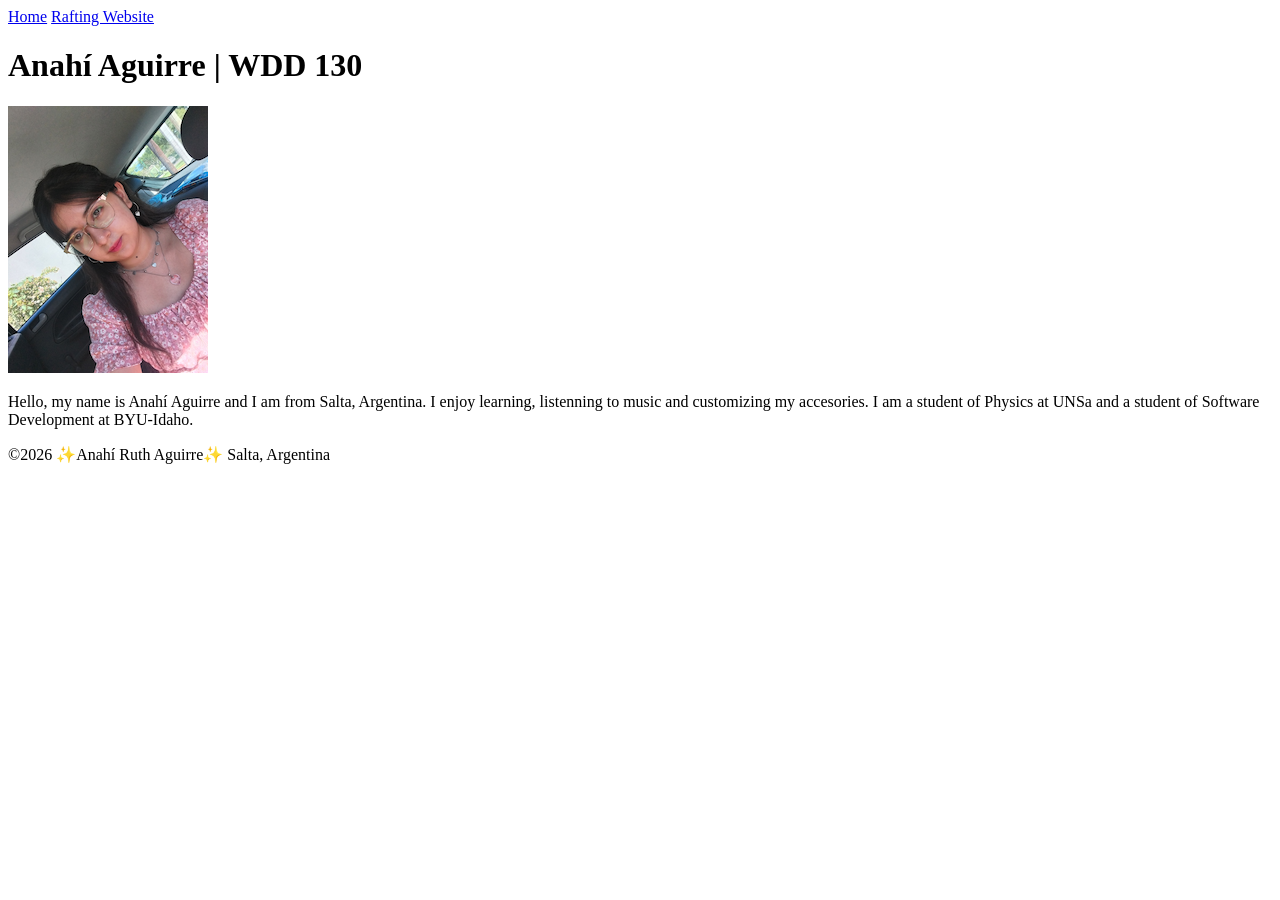
==== index.html @ 536c0f98 "completed week01 assignment: student's home page" ====
<!DOCTYPE html>
<html lang="en">

<head>
    <meta charset="UTF-8">
    <meta name="viewport" content="width=device-width, initial-scale=1.0">
    <title>Anahí Ruth Aguirre | WDD 130</title>
</head>

<body>
    <header>
        <nav>
            <a href="#">Home</a>
            <a href="wwr/">Rafting Website</a>
        </nav>
    </header>
    <main>
        <h1>Anahí Aguirre | WDD 130</h1>
        <img src="images/profile.png" alt="My name is Anahí Aguirre" width="200">
        <p>Hello, my name is Anahí Aguirre and I am from Salta, Argentina. I enjoy learning, listenning to music and customizing my accesories.
            I am a student of Physics at UNSa and a student of Software Development at BYU-Idaho.
        </p>
    </main>
    <footer>
        <p>©️2026 ✨Anahí Ruth Aguirre✨ Salta, Argentina</p>
    </footer>
</body>

</html>
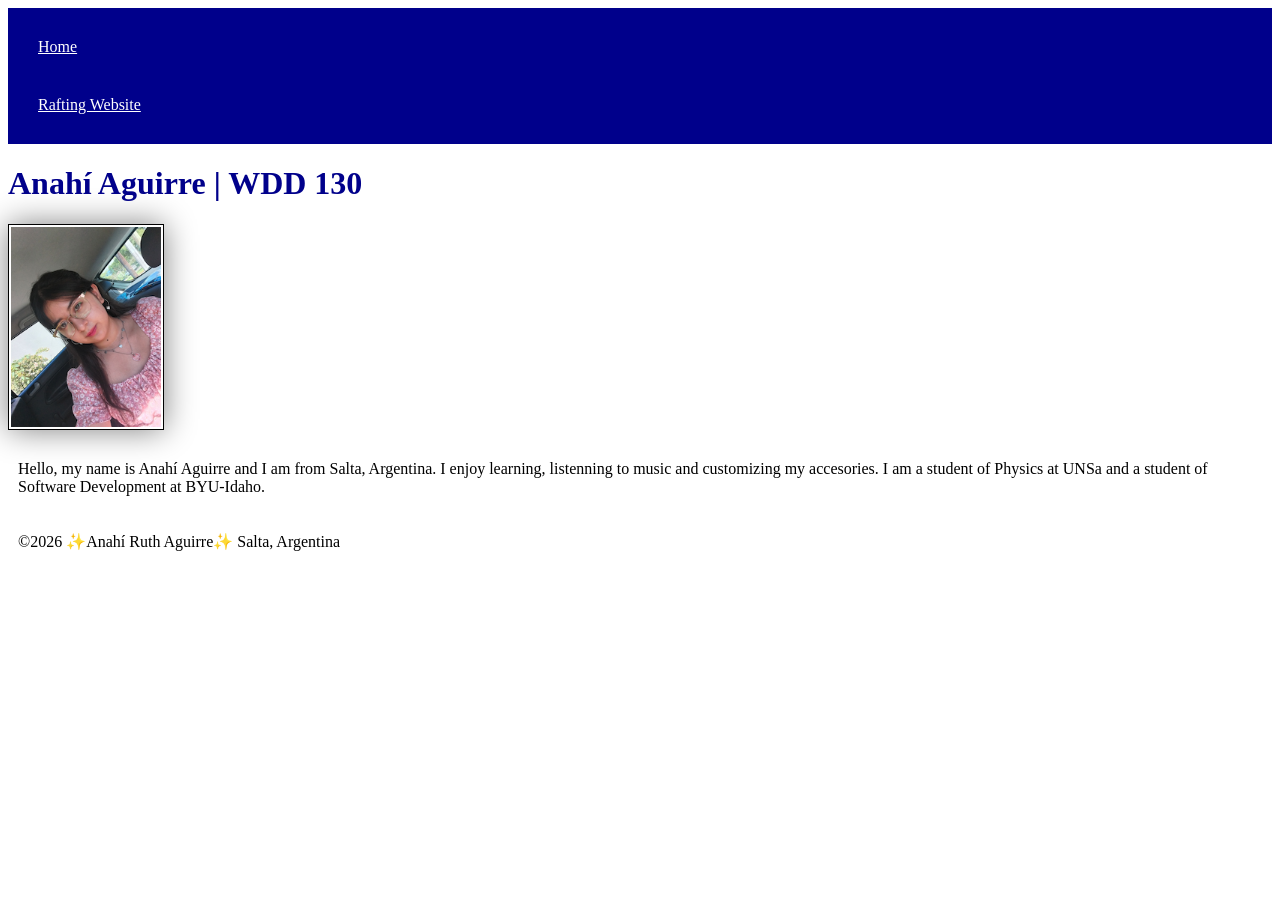
==== commit 86499257: "adeed a style of css into the index page" ====
--- a/index.html
+++ b/index.html
@@ -4,7 +4,8 @@
 <head>
     <meta charset="UTF-8">
     <meta name="viewport" content="width=device-width, initial-scale=1.0">
-    <title>Anahí Ruth Aguirre | WDD 130</title>
+    <title>Anahi Aguirre | WDD 130</title>
+    <link rel="stylesheet" href="styles/styles.css">
 </head>
 
 <body>
--- a/styles/styles.css
+++ b/styles/styles.css
@@ -0,0 +1,26 @@
+nav {
+    background-color: darkblue;
+    padding: 10px;
+}
+
+nav a {
+    color: white;
+    display: block;
+    padding: 20px;
+}
+
+h1 {
+    color: darkblue;
+}
+
+img {
+    width: 150px;
+    height: auto;
+    border: 1px solid black;
+    padding: 2px;
+    box-shadow: 0 0 30px gray;
+}
+
+p {
+    padding: 10px;
+}
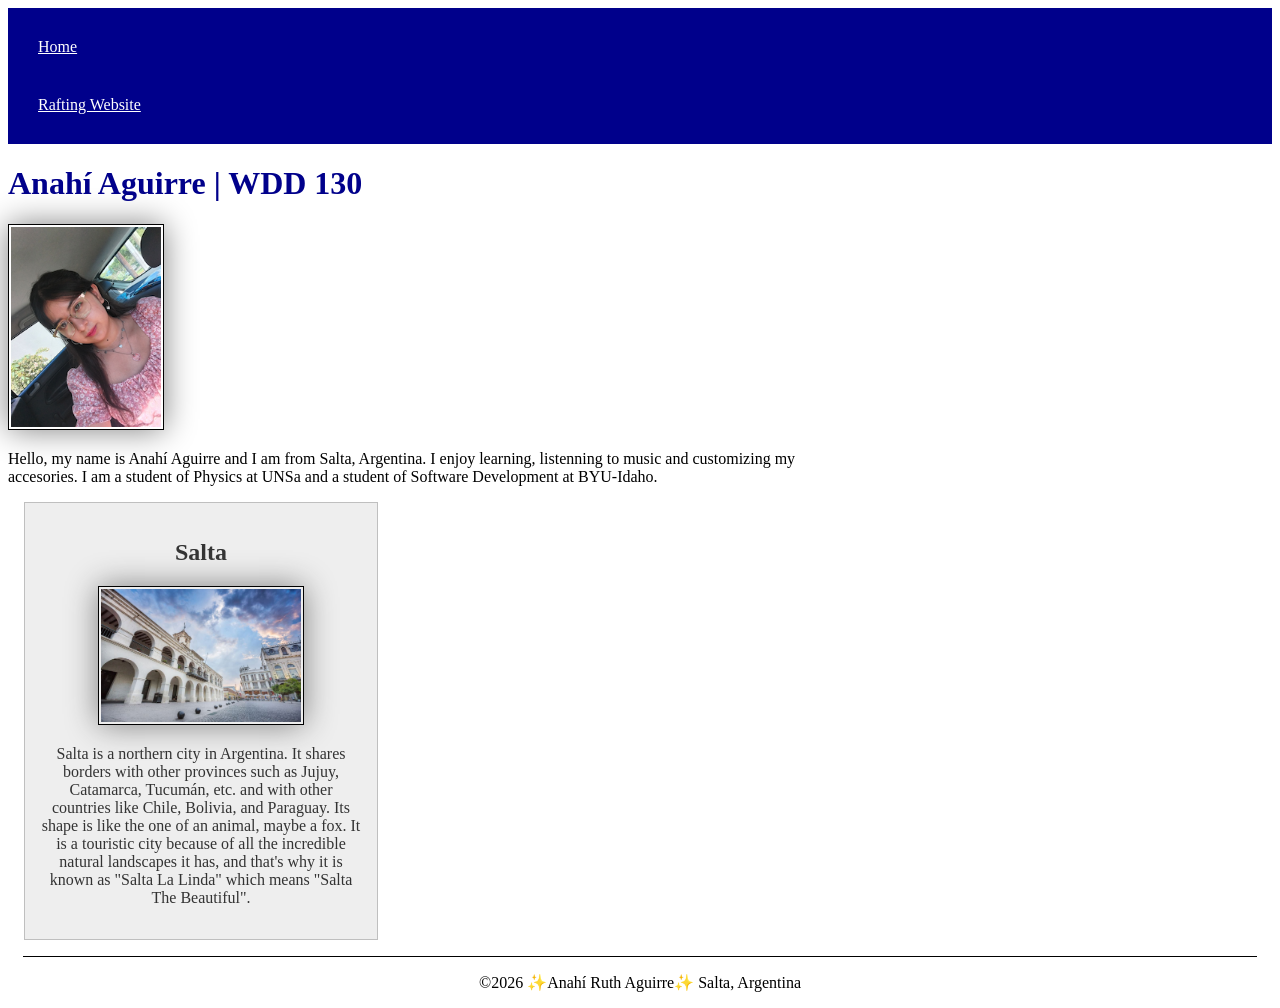
==== commit 586984c5: "completed w02 enhancements and added new sections" ====
--- a/index.html
+++ b/index.html
@@ -5,6 +5,8 @@
     <meta charset="UTF-8">
     <meta name="viewport" content="width=device-width, initial-scale=1.0">
     <title>Anahi Aguirre | WDD 130</title>
+    <meta name="description" content="Anahí, Aguirre; WDD 130; My first web page">
+    <meta name="author" content="Anahí Aguirre">
     <link rel="stylesheet" href="styles/styles.css">
 </head>
 
@@ -22,6 +24,11 @@
             I am a student of Physics at UNSa and a student of Software Development at BYU-Idaho.
         </p>
     </main>
+    <aside>
+        <h2>Salta</h2>
+        <img src="images/cabildo-salta-argentina.jpg" alt="Cabildo in Salta">
+        <p>Salta is a northern city in Argentina. It shares borders with other provinces such as Jujuy, Catamarca, Tucumán, etc. and with other countries like Chile, Bolivia, and Paraguay. Its shape is like the one of an animal, maybe a fox. It is a touristic city because of all the incredible natural landscapes it has, and that's why it is known as "Salta La Linda" which means "Salta The Beautiful".</p>
+    </aside>
     <footer>
         <p>©️2026 ✨Anahí Ruth Aguirre✨ Salta, Argentina</p>
     </footer>
--- a/styles/styles.css
+++ b/styles/styles.css
@@ -1,3 +1,12 @@
+main {
+    max-width: 840px;
+}
+
+main img {
+    width: 150px;
+    height: auto;
+}
+
 nav {
     background-color: darkblue;
     padding: 10px;
@@ -22,5 +31,26 @@
 }
 
 p {
-    padding: 10px;
+    padding: 0;
 }
+
+aside {
+    width: 20rem;
+    margin: 1rem;
+    border: 1px solid rgb(0 0 0 / 0.2);
+    padding: 1rem;
+    background-color: #eee;
+    color: #333;
+    text-align: center;
+}
+
+aside img {
+    width: 200px;
+    height: auto;
+}
+
+footer {
+    margin: 15px;
+    border-top: 1px solid #000;
+    text-align: center;
+}
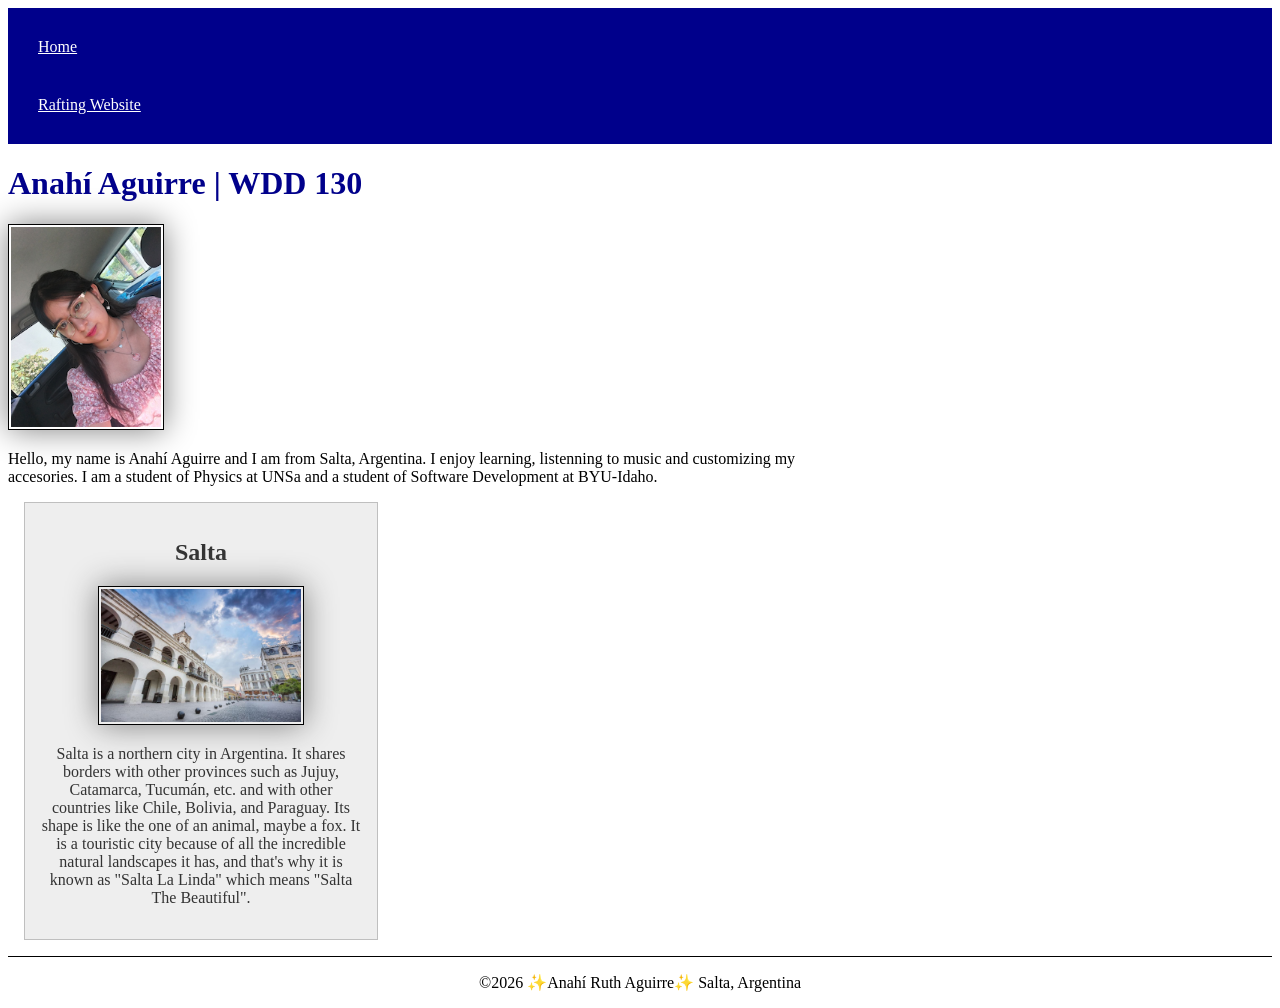
==== commit a516a1e9: "corected some errors" ====
--- a/index.html
+++ b/index.html
@@ -5,7 +5,7 @@
     <meta charset="UTF-8">
     <meta name="viewport" content="width=device-width, initial-scale=1.0">
     <title>Anahi Aguirre | WDD 130</title>
-    <meta name="description" content="Anahí, Aguirre; WDD 130; My first web page">
+    <meta name="description" content="Anahí Aguirre; For the course WDD 130 I'm learning all about the fundamentals of webs and how to make them.">
     <meta name="author" content="Anahí Aguirre">
     <link rel="stylesheet" href="styles/styles.css">
 </head>
--- a/styles/styles.css
+++ b/styles/styles.css
@@ -5,6 +5,9 @@
 main img {
     width: 150px;
     height: auto;
+    border: 1px solid rgb(0, 0, 0);
+    padding: 2px;
+    box-shadow: 0 0 30px gray;
 }
 
 nav {
@@ -20,14 +23,6 @@
 
 h1 {
     color: darkblue;
-}
-
-img {
-    width: 150px;
-    height: auto;
-    border: 1px solid black;
-    padding: 2px;
-    box-shadow: 0 0 30px gray;
 }
 
 p {
@@ -47,10 +42,14 @@
 aside img {
     width: 200px;
     height: auto;
+    border: 1px solid rgb(0, 0, 0);
+    padding: 2px;
+    box-shadow: 0 0 30px gray;
 }
 
 footer {
-    margin: 15px;
+    margin-top: 15px;
     border-top: 1px solid #000;
     text-align: center;
+
 }
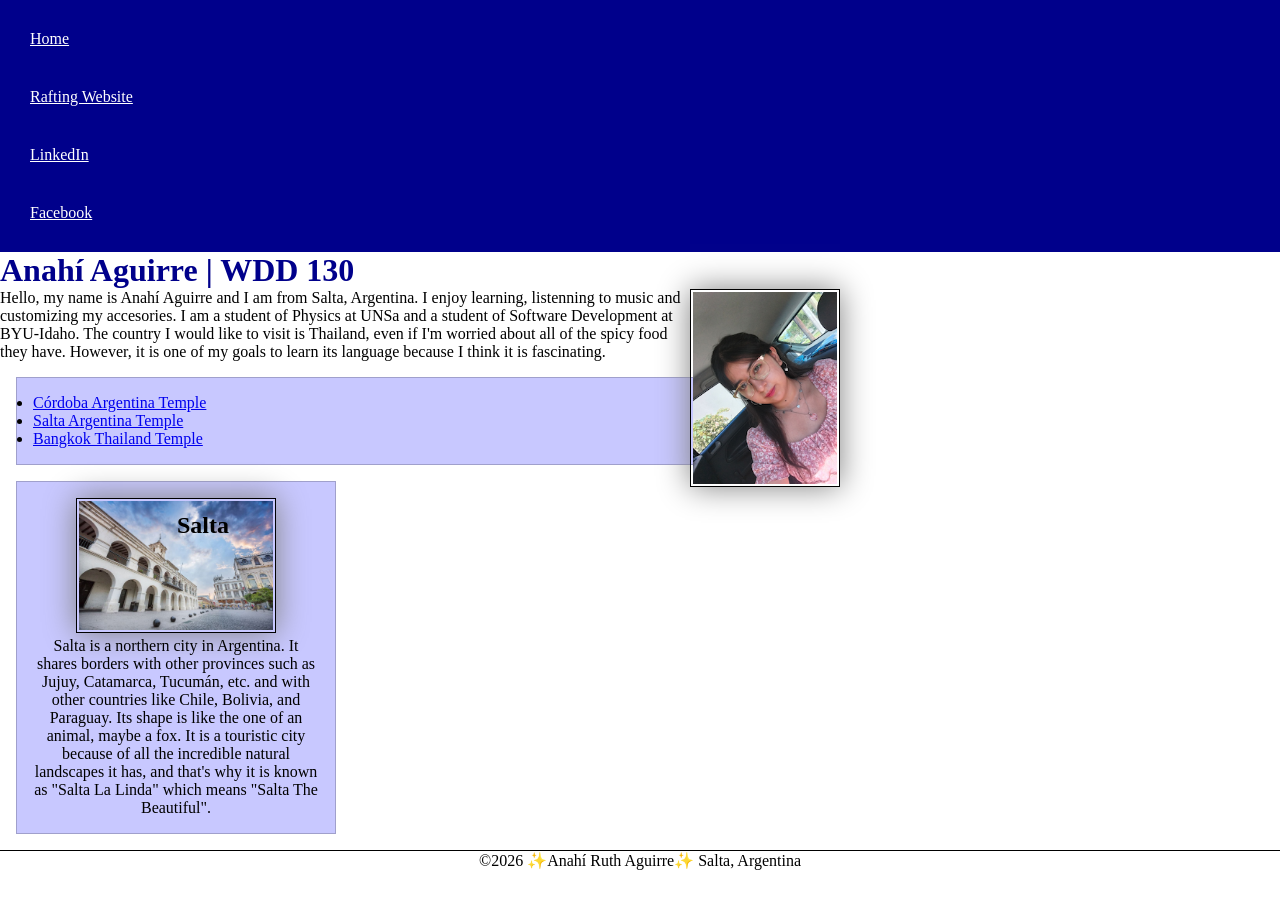
==== commit 95e121df: "umm....unsaved changes?" ====
--- a/index.html
+++ b/index.html
@@ -1,5 +1,5 @@
 <!DOCTYPE html>
-<html lang="en">
+<html lang="en-US">
 
 <head>
     <meta charset="UTF-8">
@@ -15,16 +15,24 @@
         <nav>
             <a href="#">Home</a>
             <a href="wwr/">Rafting Website</a>
+            <a href="https://linkedin.com" target="_blank" rel="noopener">LinkedIn</a>
+            <a href="https://facebook.com" target="_blank" rel="noopener">Facebook</a>
         </nav>
     </header>
     <main>
         <h1>Anahí Aguirre | WDD 130</h1>
         <img src="images/profile.png" alt="My name is Anahí Aguirre" width="200">
         <p>Hello, my name is Anahí Aguirre and I am from Salta, Argentina. I enjoy learning, listenning to music and customizing my accesories.
-            I am a student of Physics at UNSa and a student of Software Development at BYU-Idaho.
+            I am a student of Physics at UNSa and a student of Software Development at BYU-Idaho. The country I would like to visit is Thailand,
+            even if I'm worried about all of the spicy food they have. However, it is one of my goals to learn its language because I think it is fascinating.
         </p>
+        <ul class="box">
+            <li><a href="https://www.churchofjesuschrist.org/temples/details/cordoba-argentina-temple?lang=eng" target="_blank" rel="noopener">Córdoba Argentina Temple</a></li>
+            <li><a href="https://www.churchofjesuschrist.org/temples/details/salta-argentina-temple?lang=eng" target="_blank" rel="noopener">Salta Argentina Temple</a></li>
+            <li><a href="https://www.churchofjesuschrist.org/temples/details/bangkok-thailand-temple?lang=eng" target="_blank" rel="noopener">Bangkok Thailand Temple</a></li>
+        </ul>
     </main>
-    <aside>
+    <aside class="box">
         <h2>Salta</h2>
         <img src="images/cabildo-salta-argentina.jpg" alt="Cabildo in Salta">
         <p>Salta is a northern city in Argentina. It shares borders with other provinces such as Jujuy, Catamarca, Tucumán, etc. and with other countries like Chile, Bolivia, and Paraguay. Its shape is like the one of an animal, maybe a fox. It is a touristic city because of all the incredible natural landscapes it has, and that's why it is known as "Salta La Linda" which means "Salta The Beautiful".</p>
--- a/styles/styles.css
+++ b/styles/styles.css
@@ -1,17 +1,35 @@
+:root {
+    --border-style: 1px solid rgb(0, 0, 0);
+    --accent-color: darkblue;
+    --accent-background-color: rgb(200, 200, 255);
+    --box-shadows: 0 0 30px gray;
+}
+
+* {
+    margin: 0;
+    padding: 0;
+    box-sizing: border-box;
+}
+
 main {
     max-width: 840px;
 }
 
+img {
+    width: 200px;
+    height: auto;
+    border: var(--border-style);
+    padding: 2px;
+    box-shadow: var(--box-shadows);
+}
+
 main img {
     width: 150px;
-    height: auto;
-    border: 1px solid rgb(0, 0, 0);
-    padding: 2px;
-    box-shadow: 0 0 30px gray;
+    float: right;
 }
 
 nav {
-    background-color: darkblue;
+    background-color: var(--accent-color);
     padding: 10px;
 }
 
@@ -22,7 +40,13 @@
 }
 
 h1 {
-    color: darkblue;
+    color: var(--accent-color);
+}
+
+h2 {
+    position: absolute;
+    top: 30px;
+    left: 160px;
 }
 
 p {
@@ -31,20 +55,8 @@
 
 aside {
     width: 20rem;
-    margin: 1rem;
-    border: 1px solid rgb(0 0 0 / 0.2);
-    padding: 1rem;
-    background-color: #eee;
-    color: #333;
     text-align: center;
-}
-
-aside img {
-    width: 200px;
-    height: auto;
-    border: 1px solid rgb(0, 0, 0);
-    padding: 2px;
-    box-shadow: 0 0 30px gray;
+    position: relative;
 }
 
 footer {
@@ -53,3 +65,12 @@
     text-align: center;
 
 }
+
+/* Class Selectors */
+
+.box {
+    margin: 1rem;
+    border: 1px solid rgb(0 0 0 / 0.2);
+    padding: 1rem;
+    background-color: var(--accent-background-color);
+}
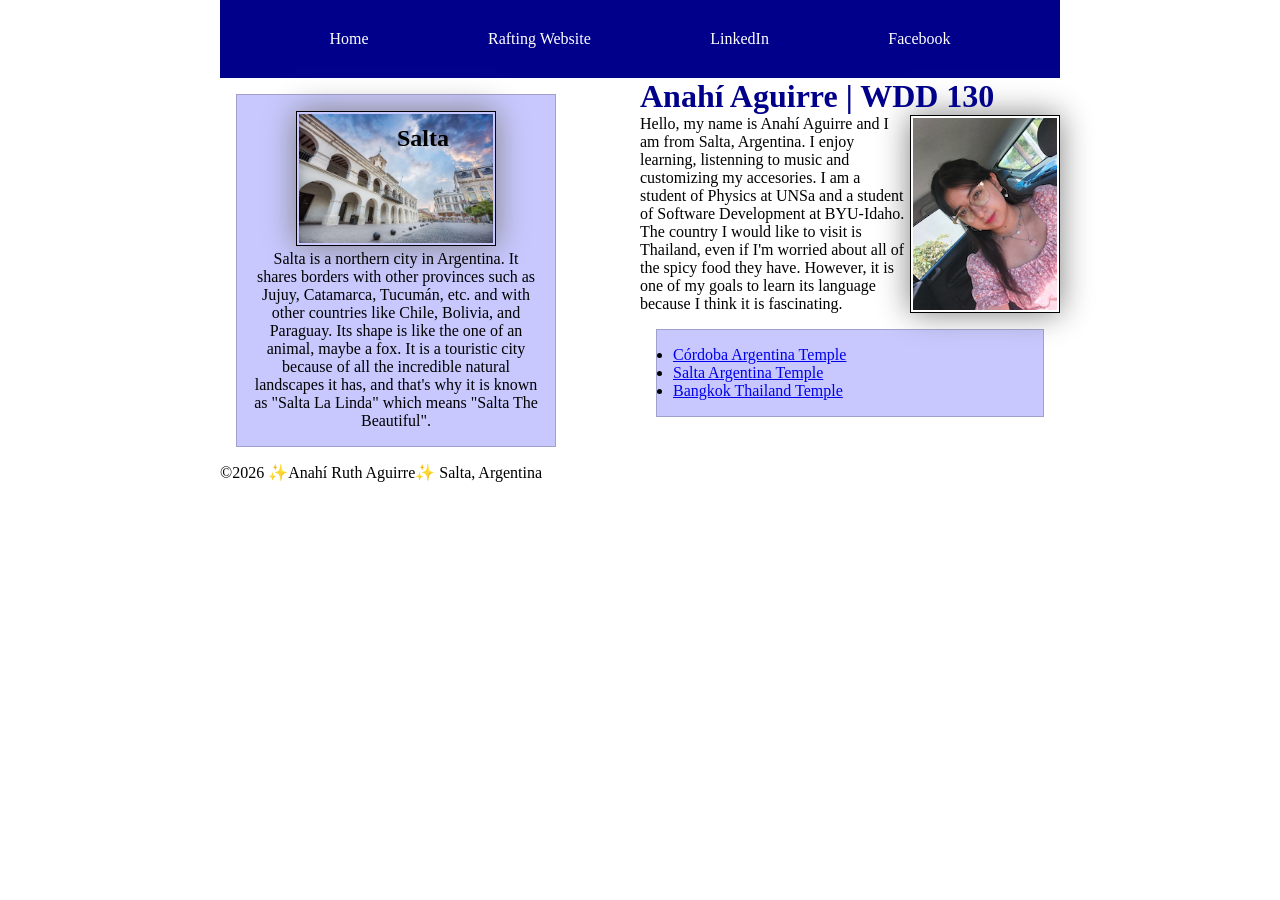
==== commit ddbd9e2c: "practice w04" ====
--- a/index.html
+++ b/index.html
@@ -19,24 +19,26 @@
             <a href="https://facebook.com" target="_blank" rel="noopener">Facebook</a>
         </nav>
     </header>
-    <main>
-        <h1>Anahí Aguirre | WDD 130</h1>
-        <img src="images/profile.png" alt="My name is Anahí Aguirre" width="200">
-        <p>Hello, my name is Anahí Aguirre and I am from Salta, Argentina. I enjoy learning, listenning to music and customizing my accesories.
-            I am a student of Physics at UNSa and a student of Software Development at BYU-Idaho. The country I would like to visit is Thailand,
-            even if I'm worried about all of the spicy food they have. However, it is one of my goals to learn its language because I think it is fascinating.
-        </p>
-        <ul class="box">
-            <li><a href="https://www.churchofjesuschrist.org/temples/details/cordoba-argentina-temple?lang=eng" target="_blank" rel="noopener">Córdoba Argentina Temple</a></li>
-            <li><a href="https://www.churchofjesuschrist.org/temples/details/salta-argentina-temple?lang=eng" target="_blank" rel="noopener">Salta Argentina Temple</a></li>
-            <li><a href="https://www.churchofjesuschrist.org/temples/details/bangkok-thailand-temple?lang=eng" target="_blank" rel="noopener">Bangkok Thailand Temple</a></li>
-        </ul>
-    </main>
-    <aside class="box">
-        <h2>Salta</h2>
-        <img src="images/cabildo-salta-argentina.jpg" alt="Cabildo in Salta">
-        <p>Salta is a northern city in Argentina. It shares borders with other provinces such as Jujuy, Catamarca, Tucumán, etc. and with other countries like Chile, Bolivia, and Paraguay. Its shape is like the one of an animal, maybe a fox. It is a touristic city because of all the incredible natural landscapes it has, and that's why it is known as "Salta La Linda" which means "Salta The Beautiful".</p>
-    </aside>
+    <div class="grid">
+        <main>
+            <h1>Anahí Aguirre | WDD 130</h1>
+            <img src="images/profile.png" alt="My name is Anahí Aguirre" width="200">
+            <p>Hello, my name is Anahí Aguirre and I am from Salta, Argentina. I enjoy learning, listenning to music and customizing my accesories.
+                I am a student of Physics at UNSa and a student of Software Development at BYU-Idaho. The country I would like to visit is Thailand,
+                even if I'm worried about all of the spicy food they have. However, it is one of my goals to learn its language because I think it is fascinating.
+            </p>
+            <ul class="box">
+                <li><a href="https://www.churchofjesuschrist.org/temples/details/cordoba-argentina-temple?lang=eng" target="_blank" rel="noopener">Córdoba Argentina Temple</a></li>
+                <li><a href="https://www.churchofjesuschrist.org/temples/details/salta-argentina-temple?lang=eng" target="_blank" rel="noopener">Salta Argentina Temple</a></li>
+                <li><a href="https://www.churchofjesuschrist.org/temples/details/bangkok-thailand-temple?lang=eng" target="_blank" rel="noopener">Bangkok Thailand Temple</a></li>
+            </ul>
+        </main>
+        <aside class="box">
+            <h2>Salta</h2>
+            <img src="images/cabildo-salta-argentina.jpg" alt="Cabildo in Salta">
+            <p>Salta is a northern city in Argentina. It shares borders with other provinces such as Jujuy, Catamarca, Tucumán, etc. and with other countries like Chile, Bolivia, and Paraguay. Its shape is like the one of an animal, maybe a fox. It is a touristic city because of all the incredible natural landscapes it has, and that's why it is known as "Salta La Linda" which means "Salta The Beautiful".</p>
+        </aside>
+    </div>
     <footer>
         <p>©️2026 ✨Anahí Ruth Aguirre✨ Salta, Argentina</p>
     </footer>
--- a/styles/styles.css
+++ b/styles/styles.css
@@ -13,6 +13,7 @@
 
 main {
     max-width: 840px;
+    grid-column: 2/3;
 }
 
 img {
@@ -31,16 +32,22 @@
 nav {
     background-color: var(--accent-color);
     padding: 10px;
+    display: flex;
+    justify-content: space-evenly;
+    align-items: center;
 }
 
 nav a {
     color: white;
     display: block;
     padding: 20px;
+    text-decoration: none;
+    font-family: lato;
 }
 
 h1 {
     color: var(--accent-color);
+    border-bottom: 2px solid var(var(--accent-color));
 }
 
 h2 {
@@ -57,13 +64,15 @@
     width: 20rem;
     text-align: center;
     position: relative;
+    grid-column: 1/2;
+    grid-row: 1/2;
 }
 
+header,
+.grid,
 footer {
-    margin-top: 15px;
-    border-top: 1px solid #000;
-    text-align: center;
-
+    max-width: 840px;
+    margin: 0 auto;
 }
 
 /* Class Selectors */
@@ -74,3 +83,8 @@
     padding: 1rem;
     background-color: var(--accent-background-color);
 }
+
+.grid {
+    display: grid;
+    grid-template-columns: 1fr 1fr;
+}
